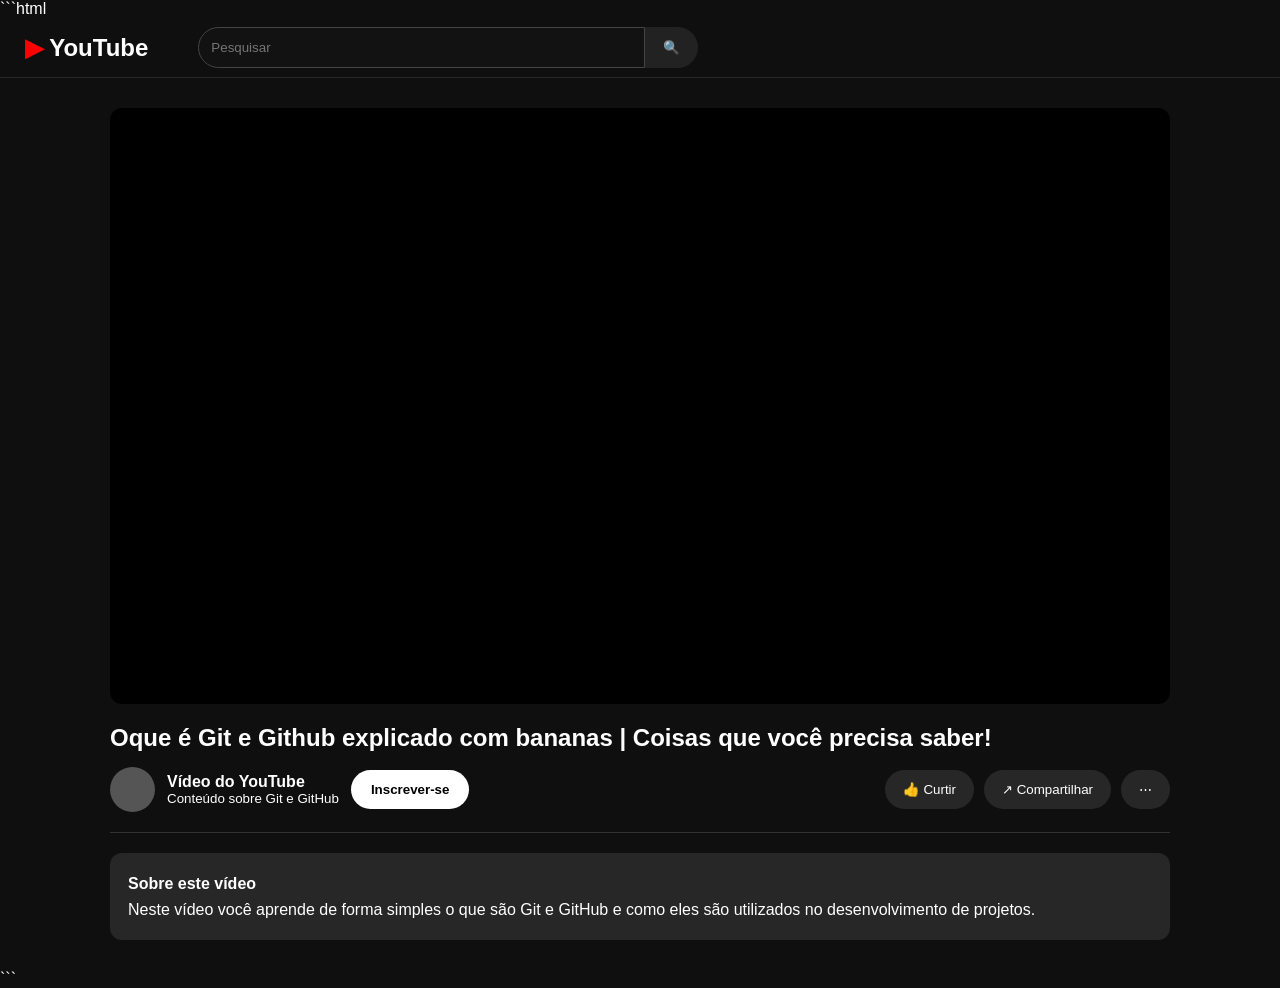
==== banana.html @ efda7fd5 "Create banana.html" ====
```html
<!DOCTYPE html>
<html lang="pt-BR">
<head>
    <meta charset="UTF-8">
    <meta name="viewport" content="width=device-width, initial-scale=1.0">

    <title>Vídeo - Git e GitHub</title>

    <style>
        * {
            box-sizing: border-box;
            margin: 0;
            padding: 0;
        }

        body {
            font-family: Arial, sans-serif;
            background: #0f0f0f;
            color: white;
        }

        /* BARRA SUPERIOR */
        header {
            height: 60px;
            background: #0f0f0f;
            display: flex;
            align-items: center;
            padding: 0 25px;
            border-bottom: 1px solid #272727;
        }

        .logo {
            font-size: 24px;
            font-weight: bold;
        }

        .logo span {
            color: red;
        }

        .pesquisa {
            margin-left: 50px;
            width: 500px;
            display: flex;
        }

        .pesquisa input {
            width: 100%;
            padding: 12px;
            background: #121212;
            border: 1px solid #444;
            color: white;
            border-radius: 25px 0 0 25px;
            outline: none;
        }

        .pesquisa button {
            width: 60px;
            border: none;
            background: #222;
            color: white;
            border-radius: 0 25px 25px 0;
            cursor: pointer;
        }

        /* CONTEÚDO */
        .container {
            max-width: 1100px;
            margin: 30px auto;
            padding: 0 20px;
        }

        /* VÍDEO */
        .video {
            width: 100%;
            aspect-ratio: 16 / 9;
            background: black;
            border-radius: 12px;
            overflow: hidden;
        }

        .video iframe {
            width: 100%;
            height: 100%;
            border: none;
        }

        /* TÍTULO */
        h1 {
            font-size: 24px;
            margin-top: 20px;
            margin-bottom: 15px;
        }

        /* INFORMAÇÕES */
        .info {
            display: flex;
            justify-content: space-between;
            align-items: center;
            border-bottom: 1px solid #333;
            padding-bottom: 20px;
        }

        .canal {
            display: flex;
            align-items: center;
            gap: 12px;
        }

        .foto-canal {
            width: 45px;
            height: 45px;
            background: #555;
            border-radius: 50%;
        }

        .nome-canal {
            font-weight: bold;
        }

        .inscrever {
            background: white;
            color: black;
            border: none;
            padding: 12px 20px;
            border-radius: 20px;
            font-weight: bold;
            cursor: pointer;
        }

        /* BOTÕES */
        .acoes {
            display: flex;
            gap: 10px;
        }

        .acoes button {
            background: #272727;
            color: white;
            border: none;
            padding: 12px 18px;
            border-radius: 20px;
            cursor: pointer;
        }

        .acoes button:hover {
            background: #3f3f3f;
        }

        /* DESCRIÇÃO */
        .descricao {
            background: #272727;
            margin-top: 20px;
            padding: 18px;
            border-radius: 12px;
            line-height: 1.6;
        }

        /* RESPONSIVO */
        @media (max-width: 700px) {

            header {
                padding: 0 10px;
            }

            .pesquisa {
                display: none;
            }

            .container {
                margin-top: 15px;
                padding: 0 10px;
            }

            h1 {
                font-size: 18px;
            }

            .info {
                flex-direction: column;
                align-items: flex-start;
                gap: 15px;
            }

            .acoes {
                width: 100%;
                overflow-x: auto;
            }
        }
    </style>
</head>

<body>

    <header>

        <div class="logo">
            <span>▶</span> YouTube
        </div>

        <div class="pesquisa">
            <input type="text" placeholder="Pesquisar">
            <button>🔍</button>
        </div>

    </header>


    <main class="container">

        <!-- VÍDEO DO YOUTUBE -->
        <div class="video">

            <iframe
                src="https://www.youtube.com/embed/LkBjOeoHBhA"
                title="Oque é Git e Github explicado com bananas"
                allow="accelerometer; autoplay; clipboard-write; encrypted-media; gyroscope; picture-in-picture; web-share"
                allowfullscreen>
            </iframe>

        </div>


        <!-- TÍTULO -->
        <h1>
            Oque é Git e Github explicado com bananas | Coisas que você precisa saber!
        </h1>


        <!-- INFORMAÇÕES -->
        <div class="info">

            <div class="canal">

                <div class="foto-canal"></div>

                <div>
                    <div class="nome-canal">
                        Vídeo do YouTube
                    </div>

                    <small>Conteúdo sobre Git e GitHub</small>
                </div>

                <button class="inscrever">
                    Inscrever-se
                </button>

            </div>


            <div class="acoes">

                <button>👍 Curtir</button>

                <button>↗ Compartilhar</button>

                <button>⋯</button>

            </div>

        </div>


        <!-- DESCRIÇÃO -->
        <div class="descricao">

            <strong>Sobre este vídeo</strong>

            <p>
                Neste vídeo você aprende de forma simples o que são
                Git e GitHub e como eles são utilizados no desenvolvimento
                de projetos.
            </p>

        </div>

    </main>

</body>
</html>
```
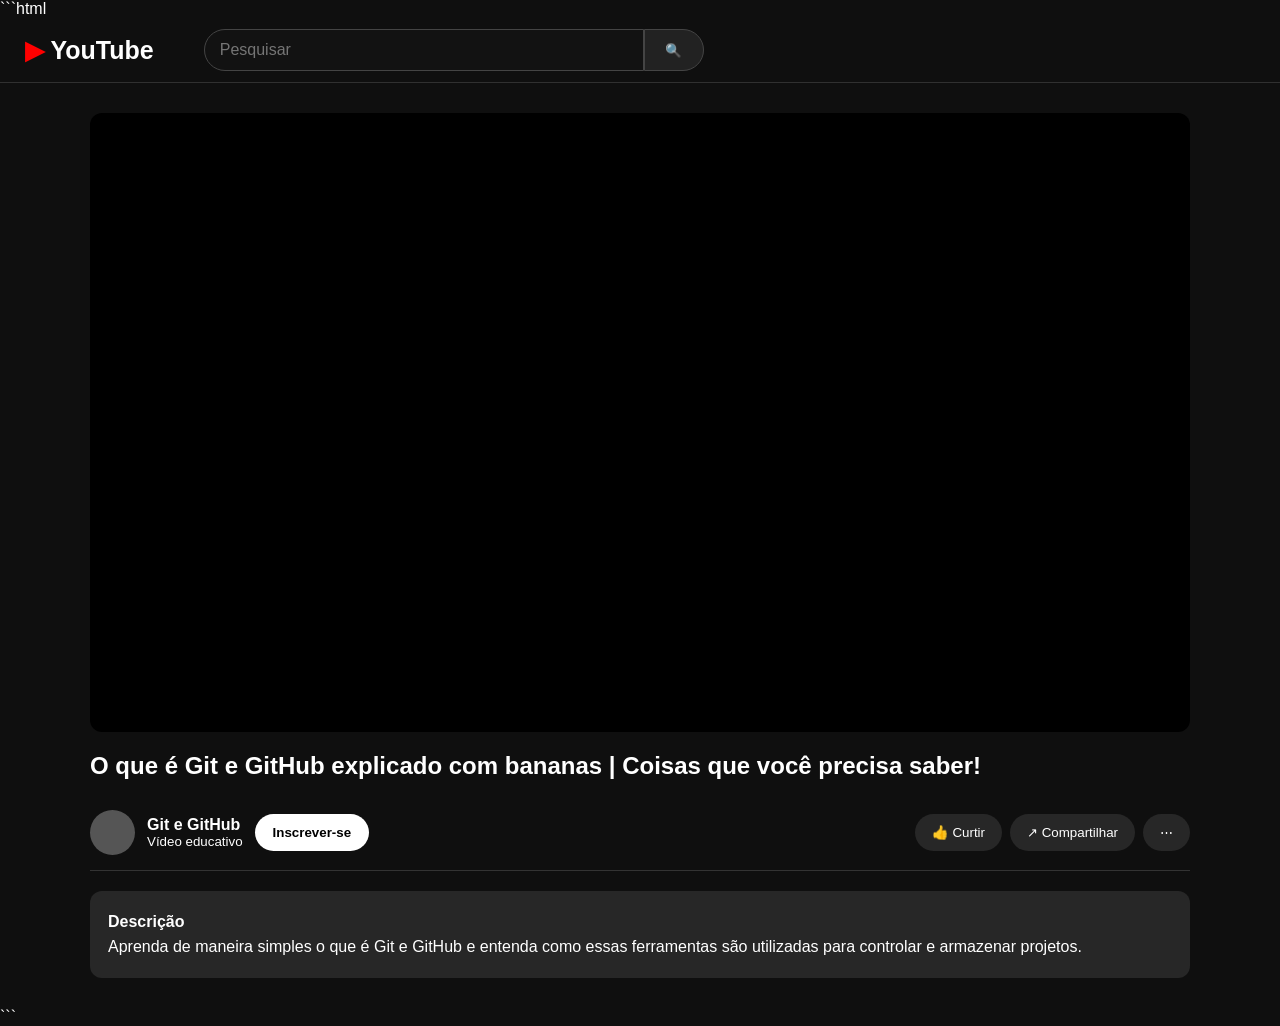
==== commit 2db9f46c: "Refactor HTML and CSS for improved consistency Updated various HTML and CSS elements for consistency" ====
--- a/banana.html
+++ b/banana.html
@@ -5,33 +5,32 @@
     <meta charset="UTF-8">
     <meta name="viewport" content="width=device-width, initial-scale=1.0">
 
-    <title>Vídeo - Git e GitHub</title>
+    <title>Git e GitHub</title>
 
     <style>
         * {
-            box-sizing: border-box;
             margin: 0;
             padding: 0;
+            box-sizing: border-box;
         }
 
         body {
+            background-color: #0f0f0f;
+            color: white;
             font-family: Arial, sans-serif;
-            background: #0f0f0f;
-            color: white;
-        }
-
-        /* BARRA SUPERIOR */
+        }
+
         header {
-            height: 60px;
-            background: #0f0f0f;
+            height: 65px;
+            background-color: #0f0f0f;
+            border-bottom: 1px solid #303030;
             display: flex;
             align-items: center;
             padding: 0 25px;
-            border-bottom: 1px solid #272727;
         }
 
         .logo {
-            font-size: 24px;
+            font-size: 25px;
             font-weight: bold;
         }
 
@@ -41,41 +40,41 @@
 
         .pesquisa {
             margin-left: 50px;
+            display: flex;
             width: 500px;
-            display: flex;
         }
 
         .pesquisa input {
-            width: 100%;
-            padding: 12px;
+            flex: 1;
+            height: 42px;
             background: #121212;
             border: 1px solid #444;
             color: white;
-            border-radius: 25px 0 0 25px;
-            outline: none;
+            padding: 0 15px;
+            font-size: 16px;
+            border-radius: 22px 0 0 22px;
         }
 
         .pesquisa button {
             width: 60px;
-            border: none;
+            border: 1px solid #444;
             background: #222;
             color: white;
-            border-radius: 0 25px 25px 0;
+            border-radius: 0 22px 22px 0;
             cursor: pointer;
         }
 
-        /* CONTEÚDO */
         .container {
+            width: 90%;
             max-width: 1100px;
             margin: 30px auto;
-            padding: 0 20px;
         }
 
         /* VÍDEO */
         .video {
             width: 100%;
             aspect-ratio: 16 / 9;
-            background: black;
+            background-color: black;
             border-radius: 12px;
             overflow: hidden;
         }
@@ -86,20 +85,18 @@
             border: none;
         }
 
-        /* TÍTULO */
         h1 {
             font-size: 24px;
             margin-top: 20px;
             margin-bottom: 15px;
         }
 
-        /* INFORMAÇÕES */
-        .info {
+        .informacoes {
             display: flex;
             justify-content: space-between;
             align-items: center;
+            padding: 15px 0;
             border-bottom: 1px solid #333;
-            padding-bottom: 20px;
         }
 
         .canal {
@@ -108,82 +105,75 @@
             gap: 12px;
         }
 
-        .foto-canal {
+        .foto {
             width: 45px;
             height: 45px;
-            background: #555;
+            background-color: #555;
             border-radius: 50%;
         }
 
-        .nome-canal {
+        .nome {
             font-weight: bold;
         }
 
         .inscrever {
-            background: white;
+            background-color: white;
             color: black;
             border: none;
-            padding: 12px 20px;
+            padding: 11px 18px;
             border-radius: 20px;
             font-weight: bold;
             cursor: pointer;
         }
 
-        /* BOTÕES */
-        .acoes {
-            display: flex;
-            gap: 10px;
-        }
-
-        .acoes button {
-            background: #272727;
+        .botoes {
+            display: flex;
+            gap: 8px;
+        }
+
+        .botoes button {
+            background-color: #272727;
             color: white;
             border: none;
-            padding: 12px 18px;
+            padding: 11px 17px;
             border-radius: 20px;
             cursor: pointer;
         }
 
-        .acoes button:hover {
-            background: #3f3f3f;
-        }
-
-        /* DESCRIÇÃO */
+        .botoes button:hover {
+            background-color: #444;
+        }
+
         .descricao {
-            background: #272727;
             margin-top: 20px;
+            background-color: #272727;
             padding: 18px;
             border-radius: 12px;
             line-height: 1.6;
         }
 
-        /* RESPONSIVO */
         @media (max-width: 700px) {
-
-            header {
-                padding: 0 10px;
-            }
 
             .pesquisa {
                 display: none;
             }
 
             .container {
+                width: 96%;
                 margin-top: 15px;
-                padding: 0 10px;
             }
 
             h1 {
                 font-size: 18px;
             }
 
-            .info {
+            .informacoes {
                 flex-direction: column;
                 align-items: flex-start;
                 gap: 15px;
             }
 
-            .acoes {
+            .botoes {
                 width: 100%;
                 overflow-x: auto;
             }
@@ -209,12 +199,15 @@
 
     <main class="container">
 
-        <!-- VÍDEO DO YOUTUBE -->
+        <!-- ========================================= -->
+        <!--          VÍDEO DO YOUTUBE                -->
+        <!-- ========================================= -->
+
         <div class="video">
 
             <iframe
                 src="https://www.youtube.com/embed/LkBjOeoHBhA"
-                title="Oque é Git e Github explicado com bananas"
+                title="O que é Git e GitHub explicado com bananas"
                 allow="accelerometer; autoplay; clipboard-write; encrypted-media; gyroscope; picture-in-picture; web-share"
                 allowfullscreen>
             </iframe>
@@ -223,24 +216,28 @@
 
 
         <!-- TÍTULO -->
+
         <h1>
-            Oque é Git e Github explicado com bananas | Coisas que você precisa saber!
+            O que é Git e GitHub explicado com bananas | Coisas que você precisa saber!
         </h1>
 
 
         <!-- INFORMAÇÕES -->
-        <div class="info">
+
+        <div class="informacoes">
 
             <div class="canal">
 
-                <div class="foto-canal"></div>
+                <div class="foto"></div>
 
                 <div>
-                    <div class="nome-canal">
-                        Vídeo do YouTube
+                    <div class="nome">
+                        Git e GitHub
                     </div>
 
-                    <small>Conteúdo sobre Git e GitHub</small>
+                    <small>
+                        Vídeo educativo
+                    </small>
                 </div>
 
                 <button class="inscrever">
@@ -250,7 +247,7 @@
             </div>
 
 
-            <div class="acoes">
+            <div class="botoes">
 
                 <button>👍 Curtir</button>
 
@@ -264,14 +261,15 @@
 
 
         <!-- DESCRIÇÃO -->
+
         <div class="descricao">
 
-            <strong>Sobre este vídeo</strong>
+            <strong>Descrição</strong>
 
             <p>
-                Neste vídeo você aprende de forma simples o que são
-                Git e GitHub e como eles são utilizados no desenvolvimento
-                de projetos.
+                Aprenda de maneira simples o que é Git e GitHub
+                e entenda como essas ferramentas são utilizadas
+                para controlar e armazenar projetos.
             </p>
 
         </div>
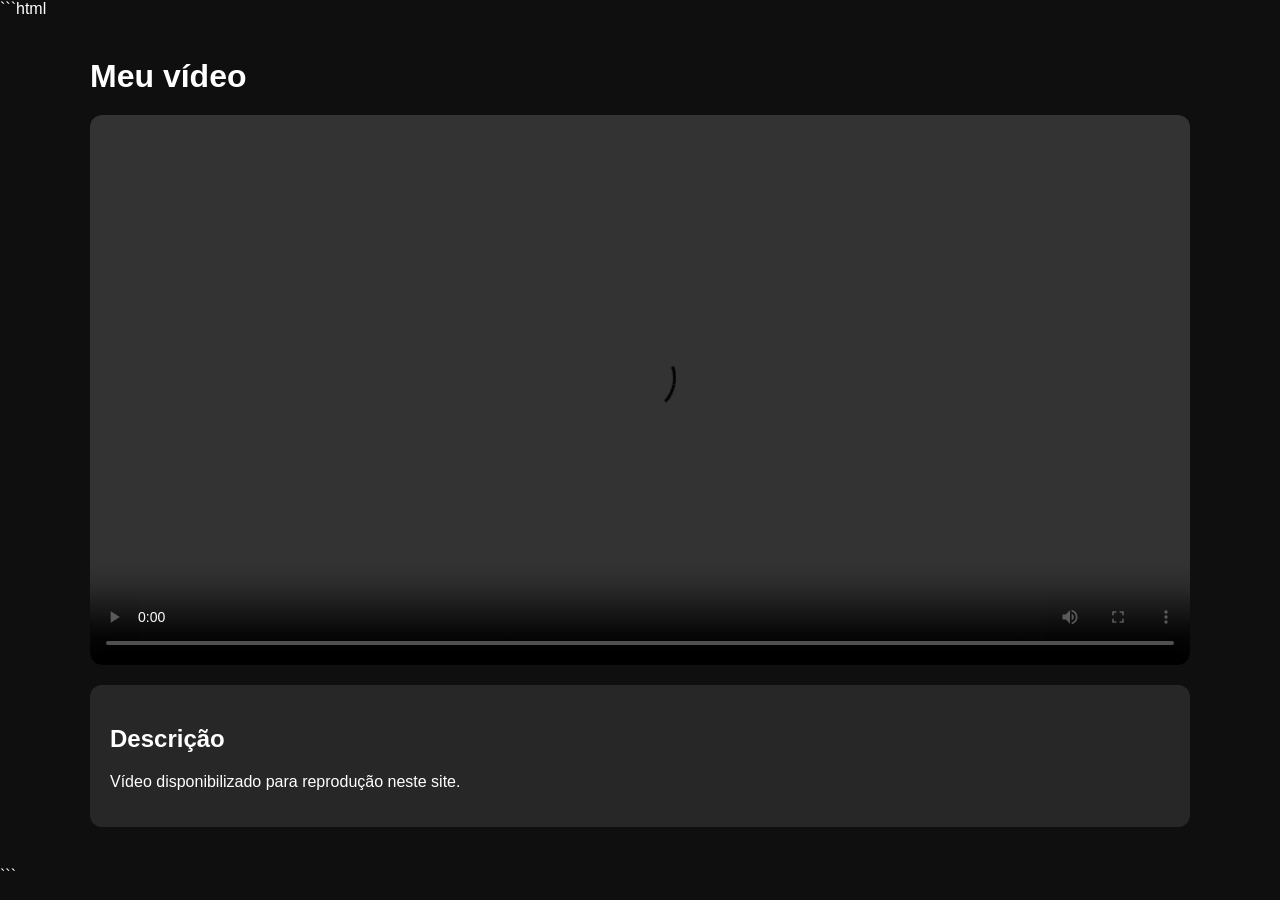
==== commit e5e37d1e: "Update banana.html" ====
--- a/banana.html
+++ b/banana.html
@@ -5,276 +5,62 @@
     <meta charset="UTF-8">
     <meta name="viewport" content="width=device-width, initial-scale=1.0">
 
-    <title>Git e GitHub</title>
+    <title>Meu Vídeo</title>
 
     <style>
-        * {
+        body {
             margin: 0;
-            padding: 0;
-            box-sizing: border-box;
-        }
-
-        body {
-            background-color: #0f0f0f;
+            background: #0f0f0f;
             color: white;
             font-family: Arial, sans-serif;
-        }
-
-        header {
-            height: 65px;
-            background-color: #0f0f0f;
-            border-bottom: 1px solid #303030;
-            display: flex;
-            align-items: center;
-            padding: 0 25px;
-        }
-
-        .logo {
-            font-size: 25px;
-            font-weight: bold;
-        }
-
-        .logo span {
-            color: red;
-        }
-
-        .pesquisa {
-            margin-left: 50px;
-            display: flex;
-            width: 500px;
-        }
-
-        .pesquisa input {
-            flex: 1;
-            height: 42px;
-            background: #121212;
-            border: 1px solid #444;
-            color: white;
-            padding: 0 15px;
-            font-size: 16px;
-            border-radius: 22px 0 0 22px;
-        }
-
-        .pesquisa button {
-            width: 60px;
-            border: 1px solid #444;
-            background: #222;
-            color: white;
-            border-radius: 0 22px 22px 0;
-            cursor: pointer;
         }
 
         .container {
             width: 90%;
             max-width: 1100px;
-            margin: 30px auto;
-        }
-
-        /* VÍDEO */
-        .video {
-            width: 100%;
-            aspect-ratio: 16 / 9;
-            background-color: black;
-            border-radius: 12px;
-            overflow: hidden;
-        }
-
-        .video iframe {
-            width: 100%;
-            height: 100%;
-            border: none;
+            margin: 40px auto;
         }
 
         h1 {
-            font-size: 24px;
-            margin-top: 20px;
-            margin-bottom: 15px;
+            margin-bottom: 20px;
         }
 
-        .informacoes {
-            display: flex;
-            justify-content: space-between;
-            align-items: center;
-            padding: 15px 0;
-            border-bottom: 1px solid #333;
-        }
-
-        .canal {
-            display: flex;
-            align-items: center;
-            gap: 12px;
-        }
-
-        .foto {
-            width: 45px;
-            height: 45px;
-            background-color: #555;
-            border-radius: 50%;
-        }
-
-        .nome {
-            font-weight: bold;
-        }
-
-        .inscrever {
-            background-color: white;
-            color: black;
-            border: none;
-            padding: 11px 18px;
-            border-radius: 20px;
-            font-weight: bold;
-            cursor: pointer;
-        }
-
-        .botoes {
-            display: flex;
-            gap: 8px;
-        }
-
-        .botoes button {
-            background-color: #272727;
-            color: white;
-            border: none;
-            padding: 11px 17px;
-            border-radius: 20px;
-            cursor: pointer;
-        }
-
-        .botoes button:hover {
-            background-color: #444;
+        video {
+            width: 100%;
+            max-height: 650px;
+            background: black;
+            border-radius: 12px;
+            display: block;
         }
 
         .descricao {
+            background: #272727;
+            padding: 20px;
             margin-top: 20px;
-            background-color: #272727;
-            padding: 18px;
             border-radius: 12px;
-            line-height: 1.6;
-        }
-
-        @media (max-width: 700px) {
-
-            .pesquisa {
-                display: none;
-            }
-
-            .container {
-                width: 96%;
-                margin-top: 15px;
-            }
-
-            h1 {
-                font-size: 18px;
-            }
-
-            .informacoes {
-                flex-direction: column;
-                align-items: flex-start;
-                gap: 15px;
-            }
-
-            .botoes {
-                width: 100%;
-                overflow-x: auto;
-            }
         }
     </style>
 </head>
 
 <body>
 
-    <header>
+    <div class="container">
 
-        <div class="logo">
-            <span>▶</span> YouTube
+        <h1>Meu vídeo</h1>
+
+        <video controls>
+            <source src="video.mp4" type="video/mp4">
+            Seu navegador não consegue reproduzir este vídeo.
+        </video>
+
+        <div class="descricao">
+            <h2>Descrição</h2>
+            <p>
+                Vídeo disponibilizado para reprodução neste site.
+            </p>
         </div>
 
-        <div class="pesquisa">
-            <input type="text" placeholder="Pesquisar">
-            <button>🔍</button>
-        </div>
-
-    </header>
-
-
-    <main class="container">
-
-        <!-- ========================================= -->
-        <!--          VÍDEO DO YOUTUBE                -->
-        <!-- ========================================= -->
-
-        <div class="video">
-
-            <iframe
-                src="https://www.youtube.com/embed/LkBjOeoHBhA"
-                title="O que é Git e GitHub explicado com bananas"
-                allow="accelerometer; autoplay; clipboard-write; encrypted-media; gyroscope; picture-in-picture; web-share"
-                allowfullscreen>
-            </iframe>
-
-        </div>
-
-
-        <!-- TÍTULO -->
-
-        <h1>
-            O que é Git e GitHub explicado com bananas | Coisas que você precisa saber!
-        </h1>
-
-
-        <!-- INFORMAÇÕES -->
-
-        <div class="informacoes">
-
-            <div class="canal">
-
-                <div class="foto"></div>
-
-                <div>
-                    <div class="nome">
-                        Git e GitHub
-                    </div>
-
-                    <small>
-                        Vídeo educativo
-                    </small>
-                </div>
-
-                <button class="inscrever">
-                    Inscrever-se
-                </button>
-
-            </div>
-
-
-            <div class="botoes">
-
-                <button>👍 Curtir</button>
-
-                <button>↗ Compartilhar</button>
-
-                <button>⋯</button>
-
-            </div>
-
-        </div>
-
-
-        <!-- DESCRIÇÃO -->
-
-        <div class="descricao">
-
-            <strong>Descrição</strong>
-
-            <p>
-                Aprenda de maneira simples o que é Git e GitHub
-                e entenda como essas ferramentas são utilizadas
-                para controlar e armazenar projetos.
-            </p>
-
-        </div>
-
-    </main>
+    </div>
 
 </body>
 </html>
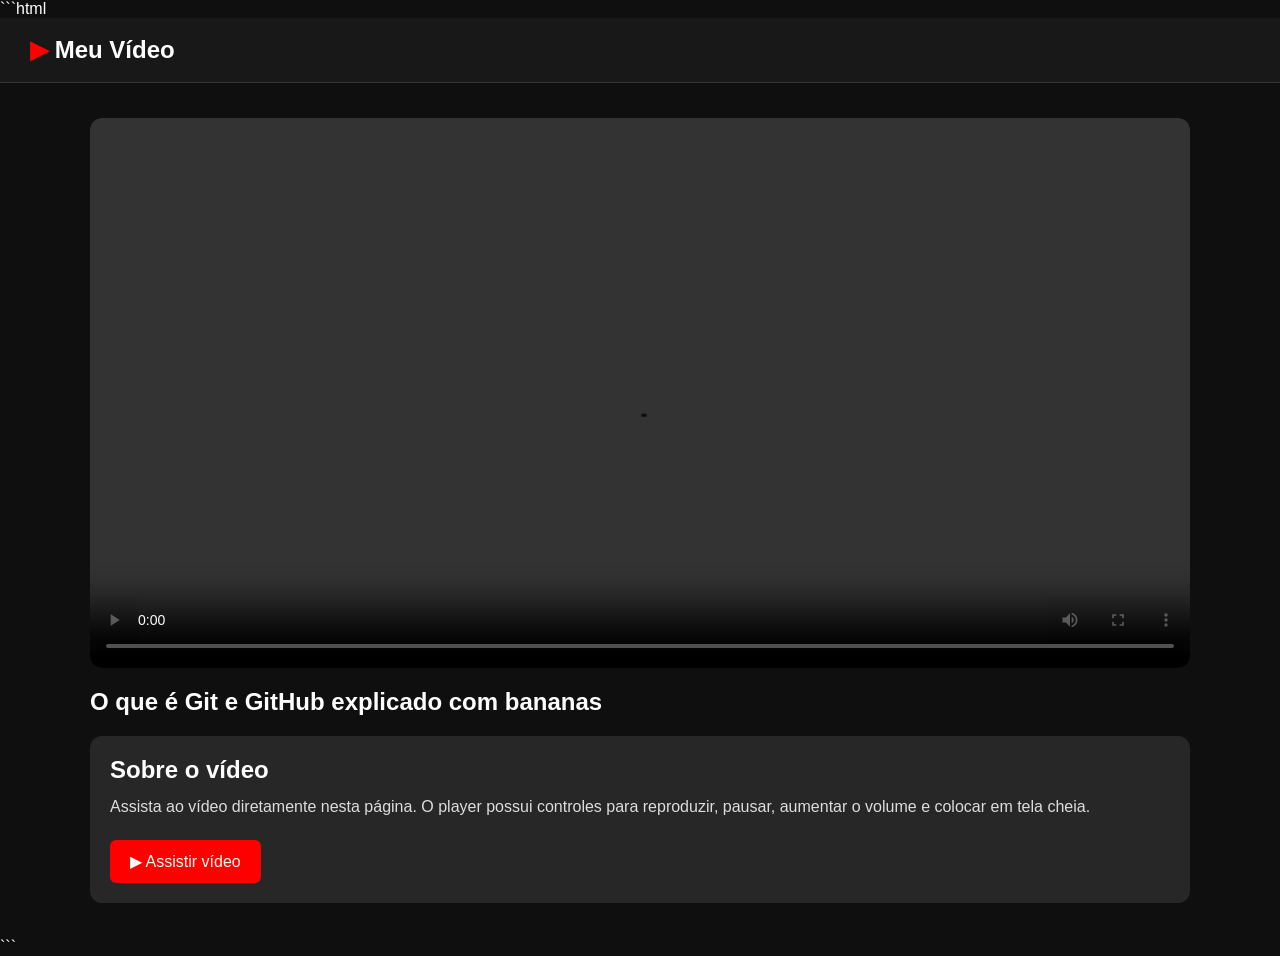
==== commit 6fd2022e: "Update banana.html" ====
--- a/banana.html
+++ b/banana.html
@@ -1,6 +1,7 @@
 ```html
 <!DOCTYPE html>
 <html lang="pt-BR">
+
 <head>
     <meta charset="UTF-8">
     <meta name="viewport" content="width=device-width, initial-scale=1.0">
@@ -8,60 +9,158 @@
     <title>Meu Vídeo</title>
 
     <style>
+        * {
+            box-sizing: border-box;
+            margin: 0;
+            padding: 0;
+        }
+
         body {
-            margin: 0;
             background: #0f0f0f;
             color: white;
             font-family: Arial, sans-serif;
         }
 
+        header {
+            height: 65px;
+            background: #181818;
+            display: flex;
+            align-items: center;
+            padding: 0 30px;
+            border-bottom: 1px solid #333;
+        }
+
+        .logo {
+            font-size: 24px;
+            font-weight: bold;
+        }
+
+        .logo span {
+            color: red;
+        }
+
         .container {
             width: 90%;
             max-width: 1100px;
-            margin: 40px auto;
+            margin: 35px auto;
         }
 
-        h1 {
-            margin-bottom: 20px;
+        .video-area {
+            width: 100%;
+            background: black;
+            border-radius: 12px;
+            overflow: hidden;
         }
 
         video {
             width: 100%;
-            max-height: 650px;
+            display: block;
             background: black;
-            border-radius: 12px;
-            display: block;
         }
 
-        .descricao {
+        h1 {
+            margin-top: 20px;
+            font-size: 24px;
+        }
+
+        .info {
+            margin-top: 20px;
+            padding: 20px;
             background: #272727;
-            padding: 20px;
+            border-radius: 12px;
+        }
+
+        .info h2 {
+            margin-bottom: 10px;
+        }
+
+        .info p {
+            color: #ddd;
+            line-height: 1.6;
+        }
+
+        .botao {
+            display: inline-block;
             margin-top: 20px;
-            border-radius: 12px;
+            padding: 12px 20px;
+            background: red;
+            color: white;
+            text-decoration: none;
+            border-radius: 6px;
+        }
+
+        .botao:hover {
+            background: #cc0000;
+        }
+
+        @media (max-width: 700px) {
+
+            .container {
+                width: 96%;
+                margin-top: 20px;
+            }
+
+            h1 {
+                font-size: 19px;
+            }
+
+            header {
+                padding: 0 15px;
+            }
         }
     </style>
 </head>
 
 <body>
 
-    <div class="container">
+    <header>
+        <div class="logo">
+            <span>▶</span> Meu Vídeo
+        </div>
+    </header>
 
-        <h1>Meu vídeo</h1>
+    <main class="container">
 
-        <video controls>
-            <source src="video.mp4" type="video/mp4">
-            Seu navegador não consegue reproduzir este vídeo.
-        </video>
+        <div class="video-area">
 
-        <div class="descricao">
-            <h2>Descrição</h2>
-            <p>
-                Vídeo disponibilizado para reprodução neste site.
-            </p>
+            <video controls preload="metadata">
+
+                <!--
+                    COLOQUE SEU ARQUIVO MP4
+                    COM O NOME: video.mp4
+                -->
+
+                <source src="video.mp4" type="video/mp4">
+
+                Seu navegador não consegue reproduzir este vídeo.
+
+            </video>
+
         </div>
 
-    </div>
+        <h1>
+            O que é Git e GitHub explicado com bananas
+        </h1>
+
+        <div class="info">
+
+            <h2>Sobre o vídeo</h2>
+
+            <p>
+                Assista ao vídeo diretamente nesta página.
+                O player possui controles para reproduzir,
+                pausar, aumentar o volume e colocar em tela cheia.
+            </p>
+
+            <a class="botao" href="video.mp4" target="_blank">
+                ▶ Assistir vídeo
+            </a>
+
+        </div>
+
+    </main>
 
 </body>
+
 </html>
 ```
